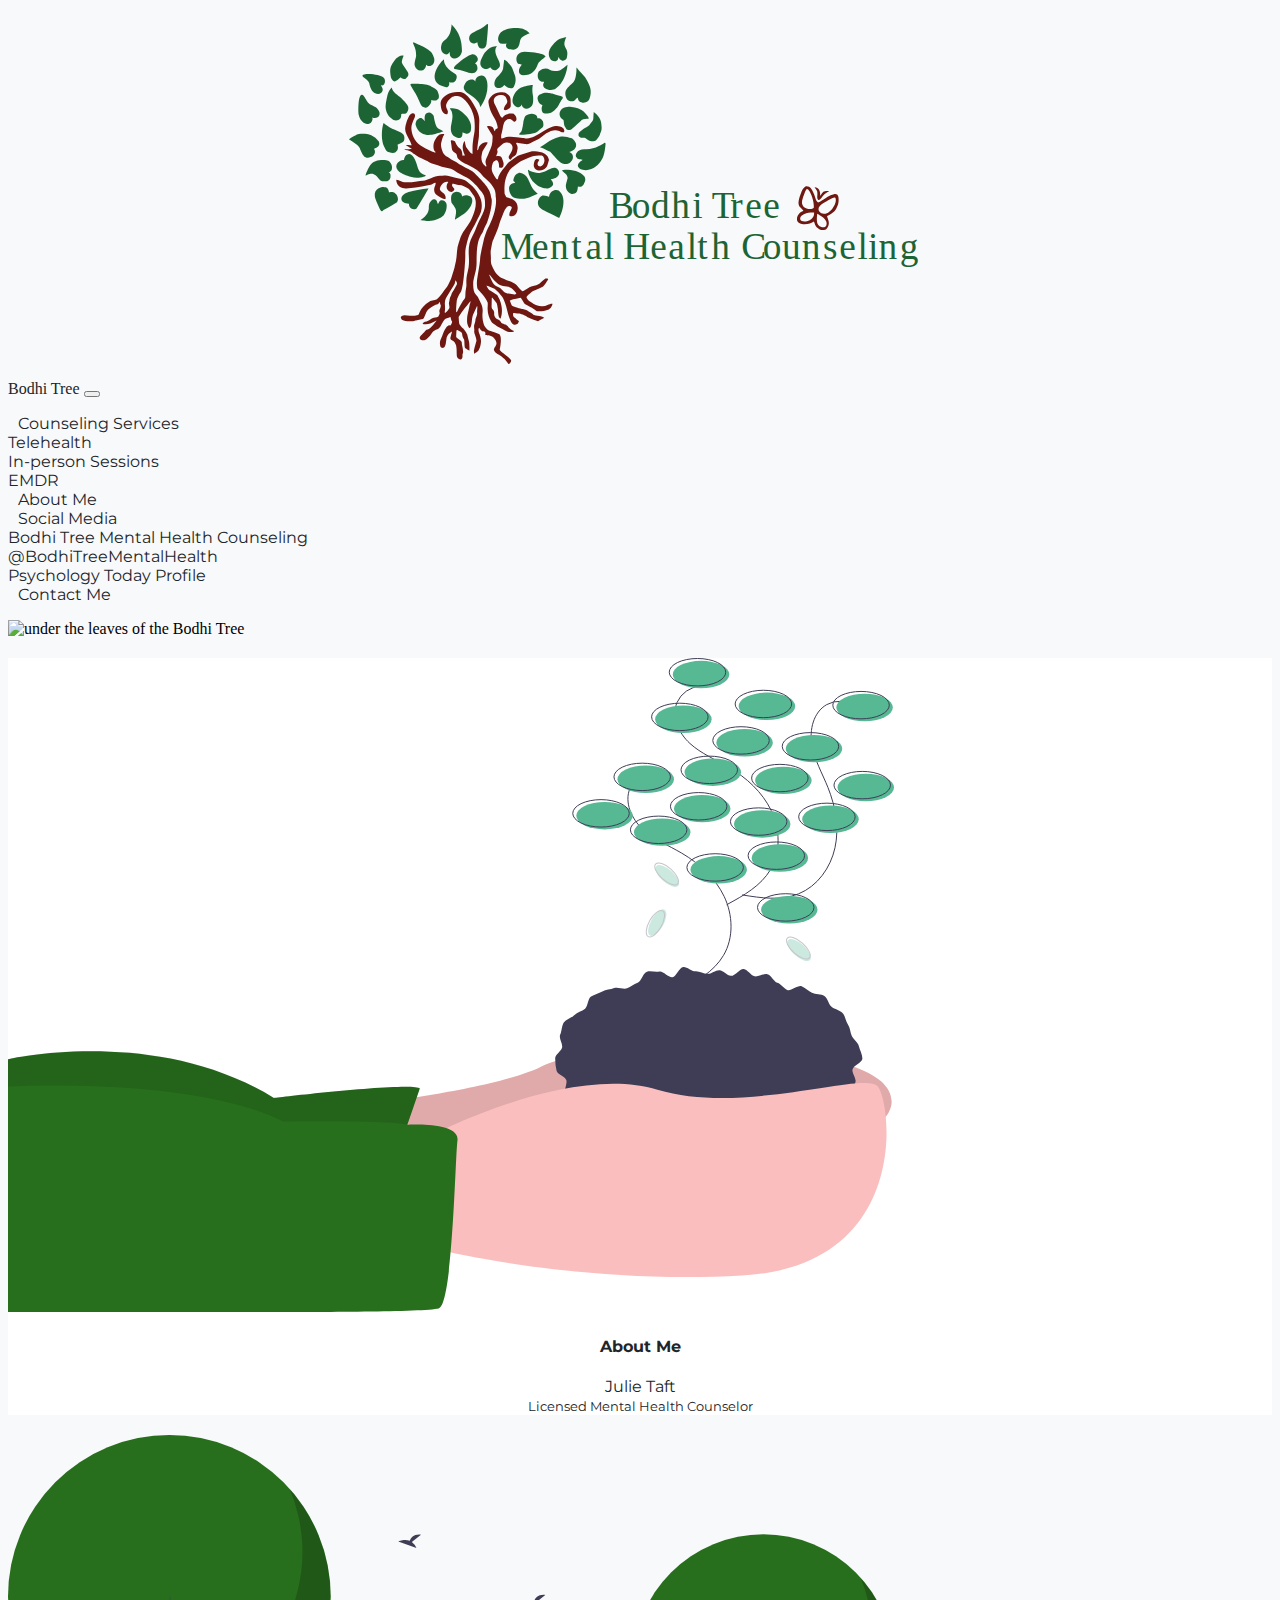
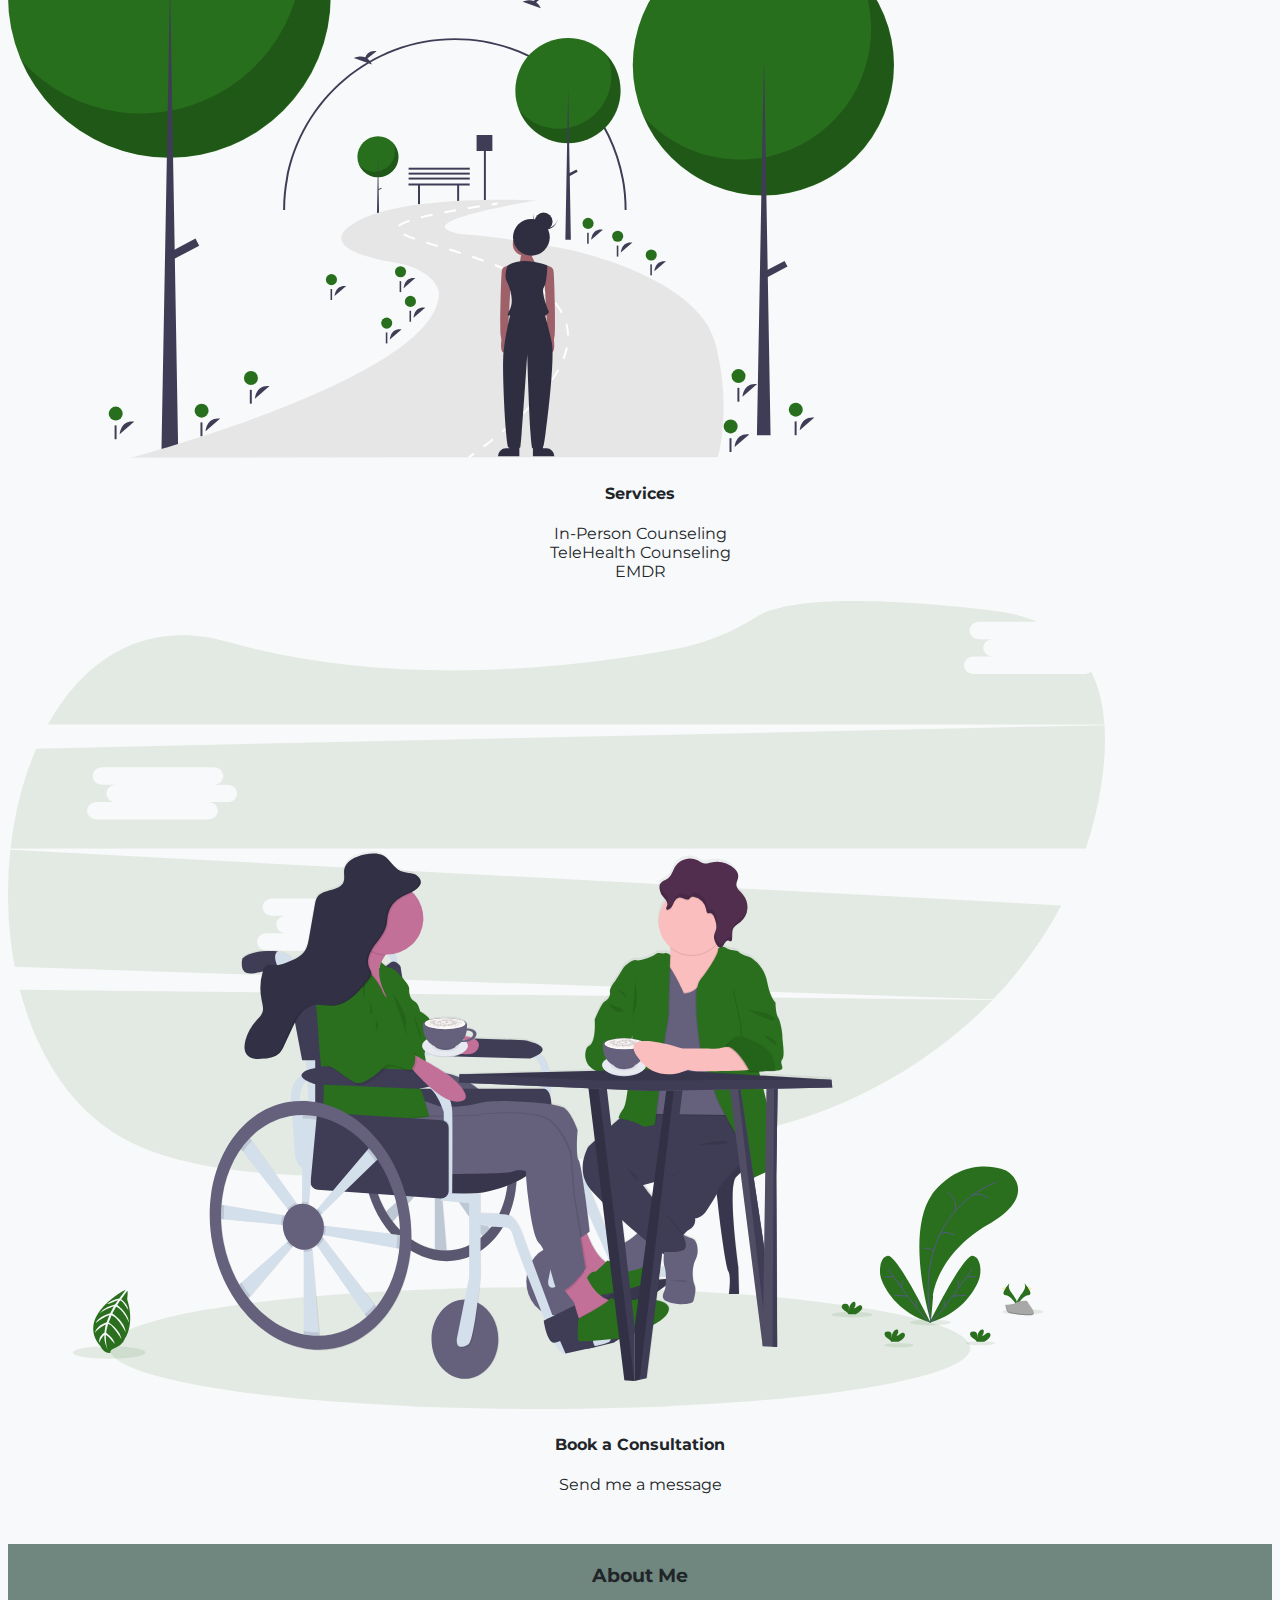
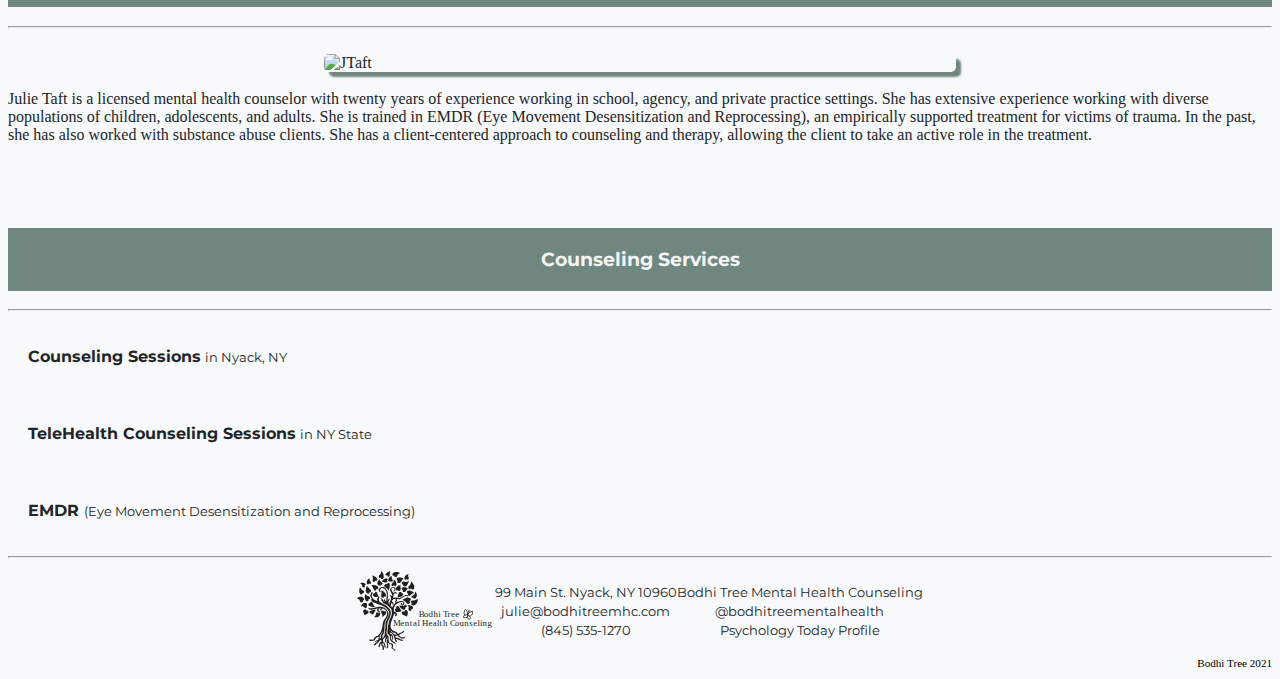
==== BodhiTree - landingsite/index.html @ a60e35dc "Initial commit" ====
<!DOCTYPE html>
<html lang="en">
  <head>
    <meta charset="UTF-8" />
    <meta http-equiv="X-UA-Compatible" content="IE=edge" />
    <meta name="viewport" content="width=device-width, initial-scale=1.0" />
    <title>Bodhi Tree</title>

    <link
      href="https://cdn.jsdelivr.net/npm/bootstrap@5.0.0/dist/css/bootstrap.min.css"
      rel="stylesheet"
      integrity="sha384-wEmeIV1mKuiNpC+IOBjI7aAzPcEZeedi5yW5f2yOq55WWLwNGmvvx4Um1vskeMj0"
      crossorigin="anonymous"
    />
    <!--fontFamily-->
    <link rel="preconnect" href="https://fonts.gstatic.com" />
    <link
      href="https://fonts.googleapis.com/css2?family=Montserrat:ital,wght@0,100;0,200;0,300;0,400;0,600;0,700;0,900;1,100;1,400;1,600;1,700;1,900&family=Raleway:ital,wght@0,100;0,400;0,900;1,100;1,400;1,900&display=swap"
      rel="stylesheet"
    />
    <!--cssLink-->
    <link rel="stylesheet" href="src/styles.css" />

    <!--jsLink-->
    <script src="src/app.js"></script>

    <!-- fontAwesome-->
    <script
      src="https://kit.fontawesome.com/330daf4b01.js"
      crossorigin="anonymous"
    ></script>
  </head>
  <body>


        <!--HEADER-->


  <div class="bodhiLogoHeader">
    <img src="src/media/BT_logoCOLOR.svg" alt="BodhiTree Logo" class="BodhiLogoHeader">
  </div>


    <!--NAVBAR-->

    <nav
      class="navbar navbar-expand-lg sticky-top navbar-light bg-light navColors"
    >
      <div class="container-fluid">
        <a class="navbar-brand" href="index.html">Bodhi Tree </a>

        <button
          class="navbar-toggler"
          type="button"
          data-bs-toggle="collapse"
          data-bs-target="#navbarNavDropdown"
          aria-controls="navbarNavDropdown"
          aria-expanded="false"
          aria-label="Toggle navigation"
        >
          <span class="navbar-toggler-icon"></span>
        </button>
        <div class="collapse navbar-collapse" id="navbarNavDropdown">
          <ul class="navbar-nav">
            
            <li class="nav-item dropdown">
              <a
                class="nav-link active dropdown-toggle"
                href="#"
                id="navbarDropdownMenuLink"
                role="button"
                data-bs-toggle="dropdown"
                aria-expanded="false"
              >
                <span class="fab fa-pagelines navIcon"></span>
                Counseling Services
              </a>
              <ul
                class="dropdown-menu"
                aria-labelledby="navbarDropdownMenuLink"
              >
                <li><a class="dropdown-item" href="#services">Telehealth</a></li>
                <li>
                  <a class="dropdown-item" href="#services">In-person Sessions</a>
                </li>
                <li>
                   <a class="dropdown-item" href="#services">EMDR</a>
                </li>
              </ul>
            </li>
            <li class="nav-item">
              <a class="nav-link active" href="#aboutMe"
                ><span class="fab fa-pagelines navIcon"></span>About Me</a
              >
            </li>

             <li class="nav-item dropdown">
          <a class="nav-link active dropdown-toggle" href="#" id="navbarDropdown" role="button" data-bs-toggle="dropdown" aria-expanded="false">
             <span class="fab fa-pagelines navIcon"></span> Social Media
          </a>
          <ul class="dropdown-menu" aria-labelledby="navbarDropdown">
            <li><a class="dropdown-item" href="https://www.facebook.com/Bodhi-Tree-Mental-Health-Counseling-107422288191993" target="_blank"><i class="fab fa-facebook"></i>  Bodhi Tree Mental Health Counseling</a></li>
            <li><a class="dropdown-item" href="https://www.instagram.com/bodhitreementalhealth/" target="_blank"
                  ><i class="fab fa-instagram"></i> @BodhiTreeMentalHealth</a></li>
                  <li> 
                    <a class="dropdown-item" href="https://www.psychologytoday.com/us/therapists/julie-taft-nyack-ny/861350" target="_blank"><i class="fas fa-brain"></i> Psychology Today Profile</a>
              </li>
          </ul>
        </li>
            <li class="nav-item">
              <a class="nav-link active" href="mailto:julie@bodhitreemhc.com" target="_blank"
                ><span class="fab fa-pagelines navIcon"></span> Contact Me
              </a>
            </li>
          </ul>
        </div>
      </div>
    </nav>


    <!--BODY-->

 <img src="src/media/BigTree.jpg" alt="under the leaves of the Bodhi Tree" class="img-bigTree">

    <!---contentCards-->

    <div class="row row-cols-1 row-cols-md-3 g-4">
      <div class="col">
        <div class="card h-100 cardColor">
          <a href="#aboutMe">
          <img
            src="src/media/undraw_environment_iaus.svg"
            class="card-img-top"
            alt="new growth"
          />
          <div class="card-body">
            <h4 class="card-title">About Me</h4>
            <p class="card-text">
              <ul>
                <li class="cardList">
              Julie Taft 
              <br />
              <small> Licensed Mental Health Counselor</small>
                </li>
              </ul>
          
          </div>
          </a>
        </div>
      </div>
      <div class="col">
        <div class="card h-100">
          <a href="#counselingServices">
          <img
            src="src/media/undraw_through_the_park_lxnl.svg"
            class="card-img-top"
            alt="..."
          />
          <div class="card-body">
            <h4 class="card-title">Services</h4>
            <p class="card-text">
              <ul>
                <li class="cardList">In-Person Counseling</li>
                <li class="cardList">TeleHealth Counseling</li>
                <li class="cardList"> EMDR </li>
              </ul>
          
          </div>
        </div>
         </a>
      </div>
      <div class="col">
        <div class="card h-100">
          <a href="mailto:julie@bodhitreemhc.com" target="_blank"> 
          <img
            src="src/media/undraw_getting_coffee_wntr.svg"
            class="card-img-top"
            alt="..."
          />
          <div class="card-body">
            <h4 class="card-title">Book a Consultation</h4>
            <p class="card-text">
              <ul>
                <li class="cardList">
          Send me a message
                </li>
              </ul>
            </p>
          </div>
          </a>
        </div>
      </div>
    </div>

    <h3 class="mainBody">
       <a id="aboutMe">
      <span class="fab fa-pagelines leafIcon"></span> About Me
    </h3>

    <hr class="hrLine" />
   
      <div class="container">
        <div class="row">
          <div class="col">
            <p class="aboutMe">

              <div class="row">
            <img src="src/media/2021 Julie Taft Portrait-1.jpg" alt="JTaft" class="aboutPhoto" />
          </div>
          
              <br />

              Julie Taft is a licensed mental health counselor with twenty years
              of experience working in school, agency, and private practice
              settings. She has extensive experience working with diverse
              populations of children, adolescents, and adults. She is trained
              in EMDR (Eye Movement Desensitization and Reprocessing), an
              empirically supported treatment for victims of trauma. In the
              past, she has also worked with substance abuse clients. She has a
              client-centered approach to counseling and therapy, allowing the
              client to take an active role in the treatment.
            </p>
          </div>
          
        </div>
      </div>
    </a>
    <br />

  <a id="counselingServices">
    <h3 class="mainBody">
      <a id="services"></a>
      <span class="fab fa-pagelines leafIcon"></span> Counseling Services
    </h3>
    <hr class="hrLine" />
    <ul>
      <li class="fab fa-pagelines leafIcon serviceList">
        <strong>Counseling Sessions</strong> <small>in Nyack, NY</small>
      </li>
      <br />
      <li class="fab fa-pagelines leafIcon serviceList">
        <strong>TeleHealth Counseling Sessions</strong>
        <small>in NY State</small>
      </li>
      <br />
      <li class="fab fa-pagelines leafIcon serviceList">
        <strong> EMDR </strong> <small>(Eye Movement Desensitization and Reprocessing)</small>
      </li>
    </ul>




    
    <!--googleMap
    <div>
      <iframe class = "googleMap" src="https://www.google.com/maps/embed?pb=!1m18!1m12!1m3!1d3006.9958559375023!2d-73.9216143853727!3d41.090937179292446!2m3!1f0!2f0!3f0!3m2!1i1024!2i768!4f13.1!3m3!1m2!1s0x89c2ea0e1dd3b13f%3A0xa4efec855aea41a1!2s99%20Main%20St%2C%20Nyack%2C%20NY%2010960!5e0!3m2!1sen!2sus!4v1622500456731!5m2!1sen!2sus" width="600" height="450" style="border:0;" allowfullscreen="" loading="lazy"></iframe>
    </div>

    </a>
-->
    <!--FOOTER-->
<footer>
    <hr>

    <div class="container footer">
  
      <img src="src/media/BT_logoBW.svg" alt="BodhiTreeLogo" class = "footerLogo">
 


      <ul >
  <li > <i class="far fa-building iconSpace"></i> <small> <a href="https://goo.gl/maps/saP5ZTMdVcuWFrmr8" target="_blank"> 99 Main St. Nyack, NY 10960 </a>
</small> </li>
  <li > <i class="fas fa-at iconSpace"></i> <small> <a href = "mailto:julie@bodhitreemhc.com" target="_blank"> julie@bodhitreemhc.com </a> </small></li>
  <li > <i class="fas fa-phone iconSpace"></i><small> <a href="tel: (845) 535-1270 "> (845) 535-1270 </a></small></li>
</ul>

<ul>
<li>
<i class="fab fa-facebook"></i>
<a href="https://www.facebook.com/Bodhi-Tree-Mental-Health-Counseling-107422288191993" target ="_blank">
  <small> Bodhi Tree Mental Health Counseling </small>
  </a>
</li>
<li>
  <i class="fab fa-instagram"></i>
<a href="https://www.instagram.com/bodhitreementalhealth/" target="_blank"
><small> @bodhitreementalhealth</small></a>
</li>
<li>
  <a href="https://www.psychologytoday.com/us/therapists/julie-taft-nyack-ny/861350" target="_blank"><small> <i class="fas fa-brain"></i> Psychology Today Profile </small></a>
</li>

    </div>
  </div>
</div>

   <div class="copyright">
            <i class="far fa-copyright"></i><small> Bodhi Tree 2021 </small>
          </div>

    </footer>



    <script
      src="https://cdn.jsdelivr.net/npm/bootstrap@5.0.0/dist/js/bootstrap.bundle.min.js"
      integrity="sha384-p34f1UUtsS3wqzfto5wAAmdvj+osOnFyQFpp4Ua3gs/ZVWx6oOypYoCJhGGScy+8"
      crossorigin="anonymous"
    ></script>
  </body>
</html>
---- BodhiTree - landingsite/src/styles.css ----
/* COLORS */

/*
navBarColor - #F8F9FA
off white - #E7E2DC
 bright tan - #D4AD7E
 tan - #C6A784
 muted green - #70877F
green - #5D6746
blue - #355070
brown - #594B3D
dark grey - #212529

bodhi green - #127C12
bodhi brown - #610901
bodhi white - #FFFFFF

see coolers
dark grey - #47515c
slate grey - #628395
slate grey dark - #465963
pink? - #92374D

*/

/* body  */
body {
  background: #f8f9fa;
}

h1,
h2,
h3,
h4 {
  color: #212529;
  font-family: "Montserrat", "Roboto", "Helvetica";
}
h1 {
  font-size: 100px;
  font-weight: 600;
  text-align: center;
}
h2 {
  text-align: center;
}

h3 {
  background: #70877f;
  color: whitesmoke;
  padding: 20px;
  text-align: center;
}

/* links */
a {
  color: #212529;
  text-decoration: none;
}

a:hover {
  color: #212529;
}
a:visited {
  color: #212529;
}

ul {
  padding-left: 0px;
}
li {
  list-style: none;
  font-family: "Montserrat", "Roboto", "Helvetica";
}

p {
  color: #628395;
}

/* ABOUT */

.aboutMe {
  color: #212529;
  font-size: 20px;
  display: inline-block;
  margin: 0 auto;
  max-width: 95%;
  vertical-align: middle;
}

.aboutPhoto {
  border-radius: 5px;
  box-shadow: #70877f 5px 5px 2px;
  display: block;
  margin: 0 auto;
  max-width: 50%;
  padding: 0px;
}

/* Header */
.BodhiLogoHeader {
  display: block;
  margin: 0 auto;
  max-width: 100%;
  padding: 1rem;
}

.img-bigTree {
  display: block;
  margin: 0 auto;
  max-width: 100%;
  height: auto;
}

/* CARDS */
.card {
  margin-top: 20px;
  transition: all 150ms ease-in-out;
}

.card:hover {
  box-shadow: #212529 3px 3px 3px 3px;
}

.cardButton {
  background: whitesmoke;
  border: solid 1px #296f1d;
  border-radius: 10px;
  box-shadow: #6f1813;
  color: #296f1d;
  display: block;
  margin: 0 auto;
  padding: 10px 20px;
  text-decoration: none;
}

.cardButton:hover {
  background: #9ec09c;
  border: solid 1px #296f1d;
  color: whitesmoke;
  transition: ease-in-out 150ms;
}

.cardColor {
  background: #ffffff;
}
.card-footer {
  background: #f8f9fa;
}
.card-body {
  color: #212529;
}

.cardList {
  text-align: center;
}
.card-title {
  color: #212529;
  text-align: center;
}

.card-text {
  color: #212529;
}

.container {
  display: flex;
  flex-direction: column;
  justify-content: center; /* align horizontal */
  align-items: center; /* align vertical */
}

.copyright {
  font-size: smaller;
  text-align: right;
}

.headerBanner {
  position: sticky;
}

.hrLine {
  color: #5d6746;
}

.contactForm {
  border: 2px solid #212529;
  border-radius: 8px;
  max-width: 80%;
  padding: 20px;
}

.footer {
  flex-direction: row;
  text-align: center;
}
.footerLogo {
  display: block;
  padding: 1 px;
  position: left;
  max-height: 80px;
}
.form-control {
  border: 1px solid black;
  border-radius: 5px;
}
.googleMap {
  display: block;
  margin: 0 auto;
  max-width: 75%;
}

.mainBody {
  margin-top: 50px;
}

.messageBox {
  height: 120px;
  max-width: 100%;
}

.navIcon {
  padding: 5px;
}

.serviceList {
  color: #212529;
  padding: 20px;
}

.socialLinks {
  color: black;
}

.submitButton {
  background: #296f1d;
  border: 1px solid black;
  border-radius: 10px;
  box-shadow: #212529;
  color: whitesmoke;
  padding: 10px 20px;
  text-decoration: none;
}

.submitButton:hover {
  background: #eaf1e9;
  border: solid #296f1d;

  color: #296f1d;
  transition: ease-in-out 150ms;
}
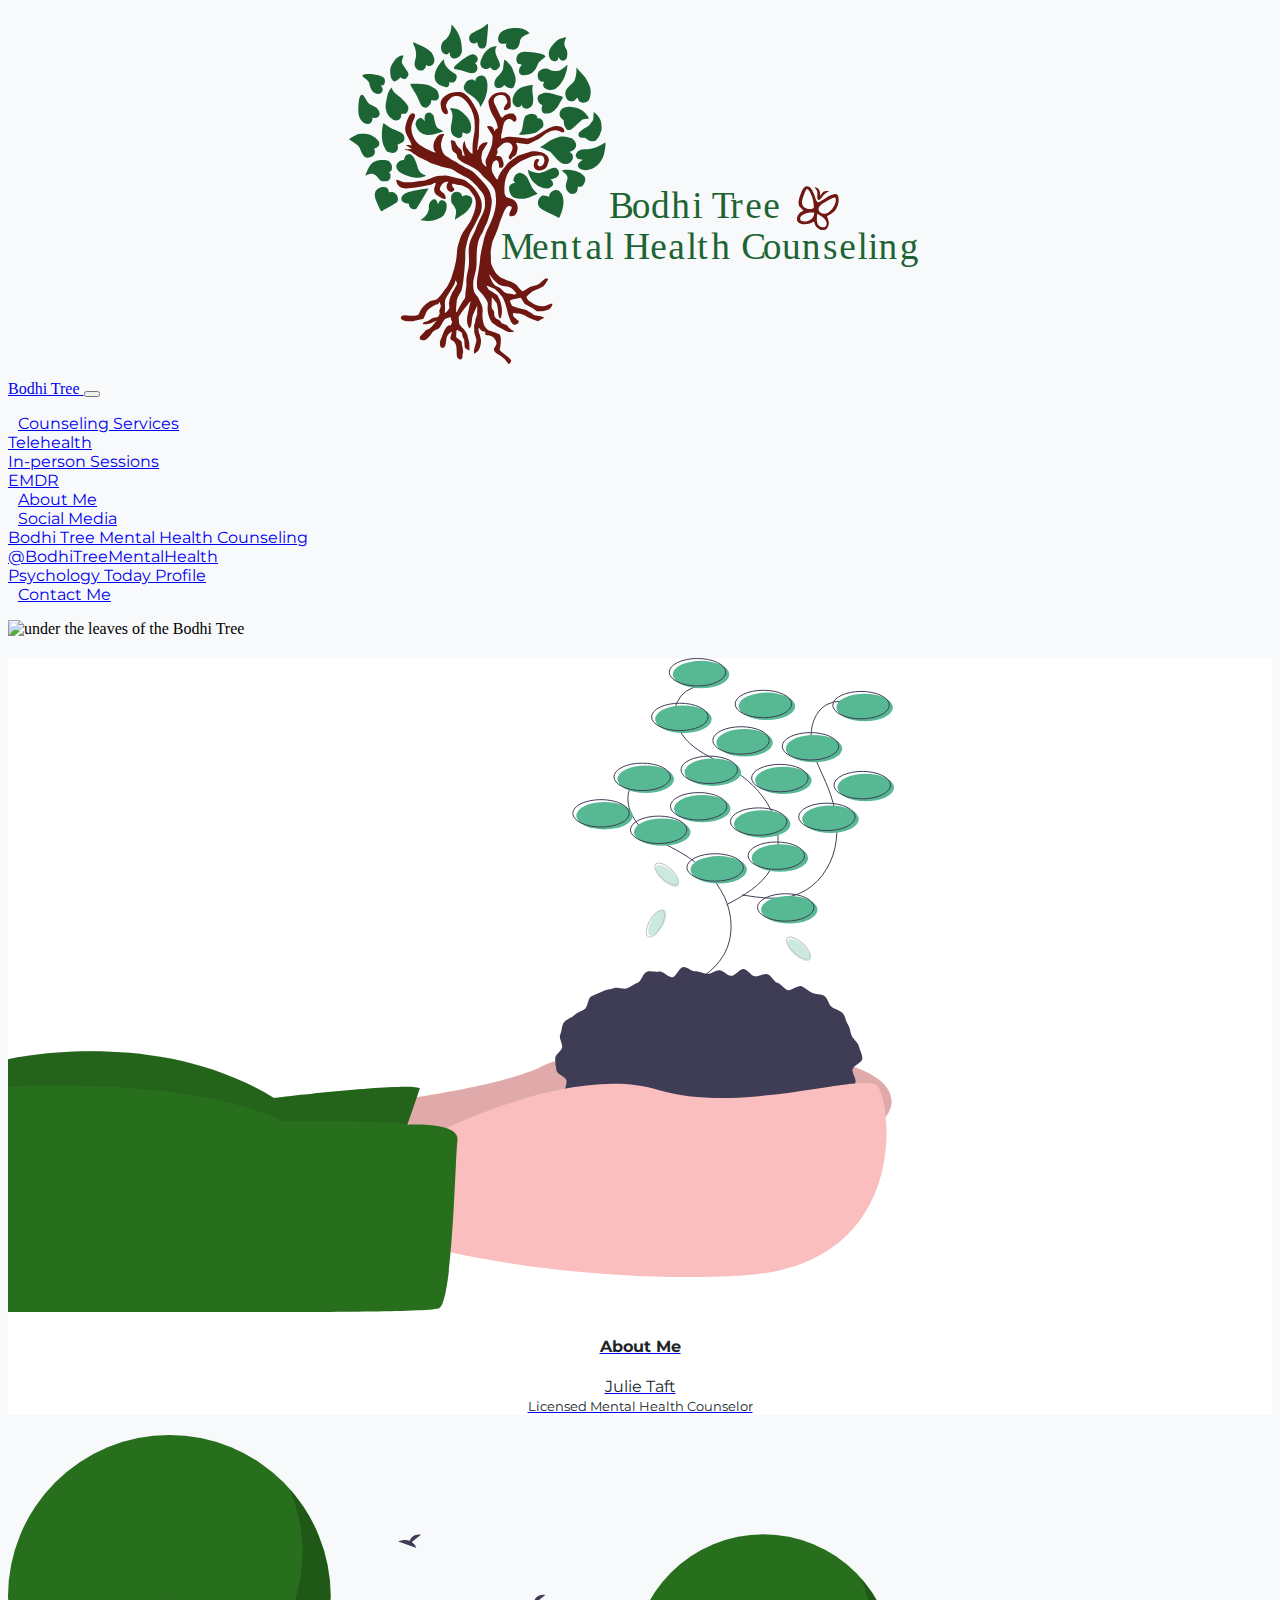
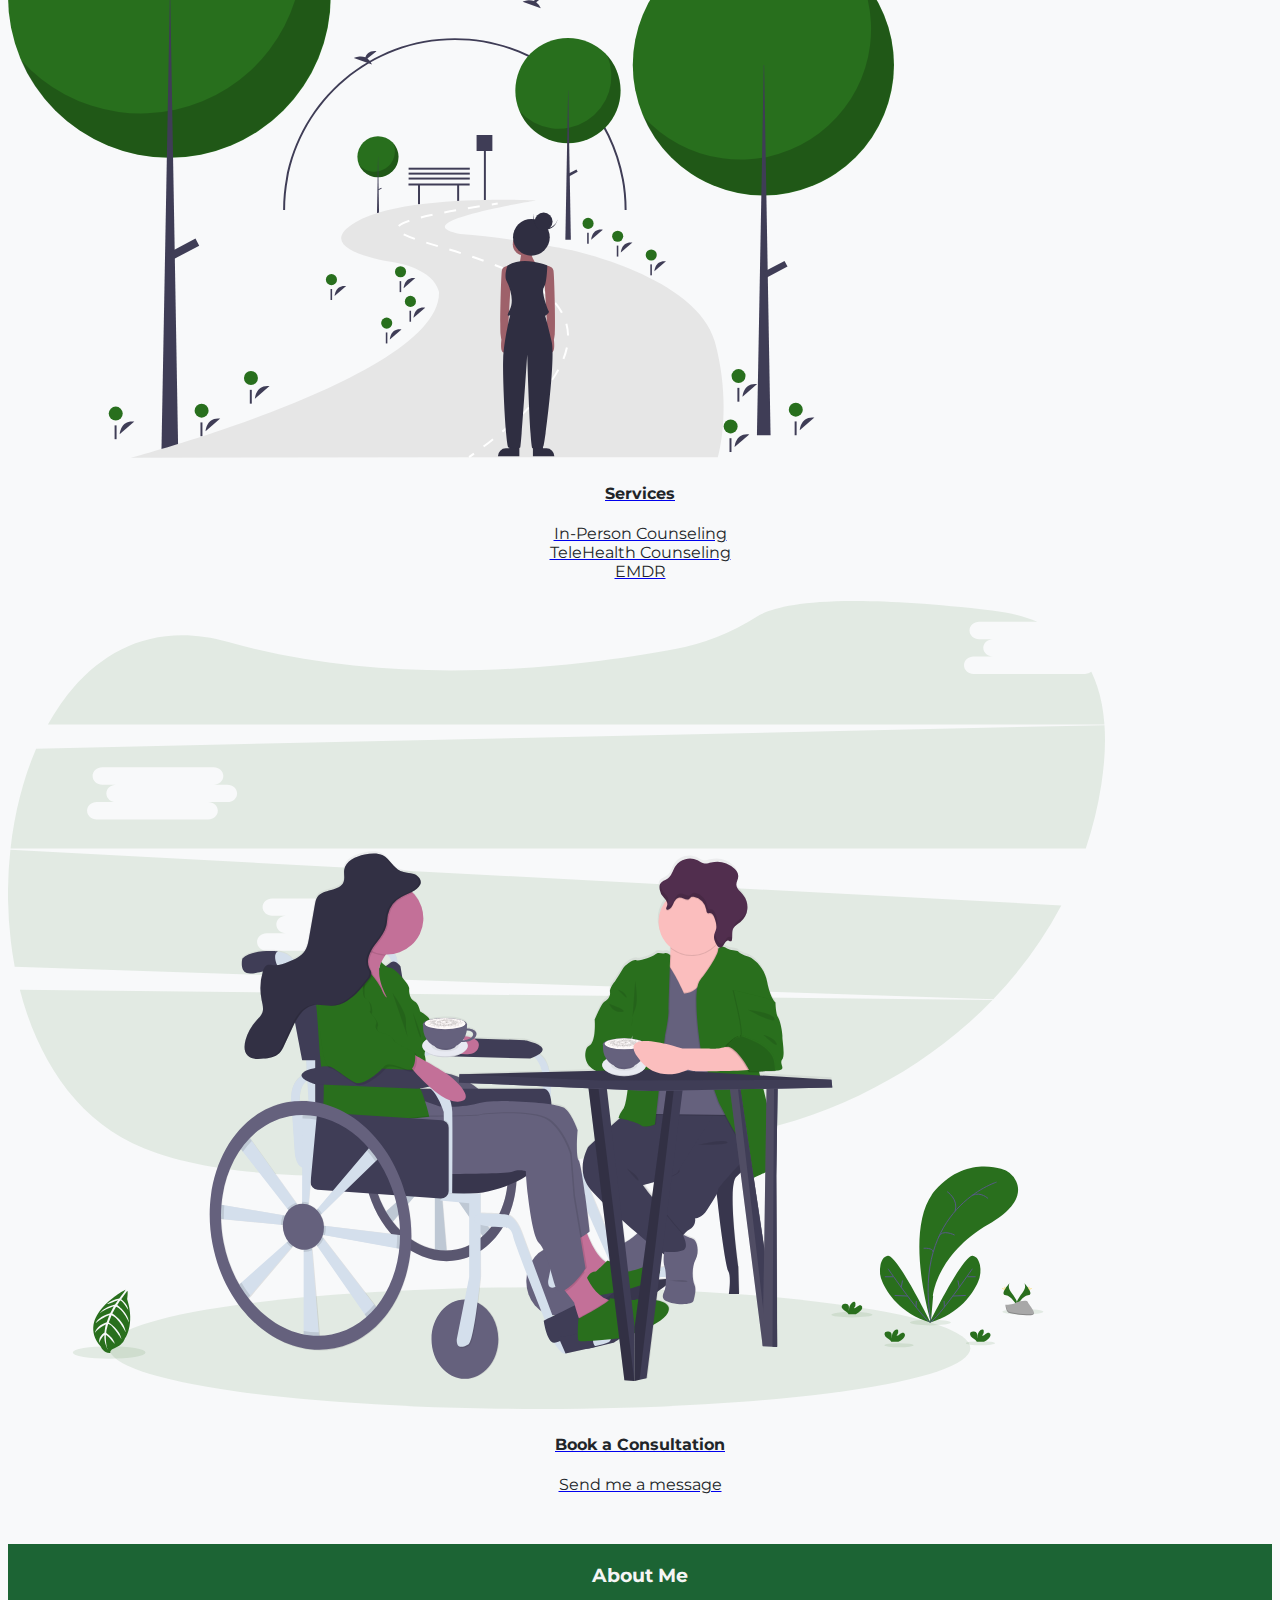
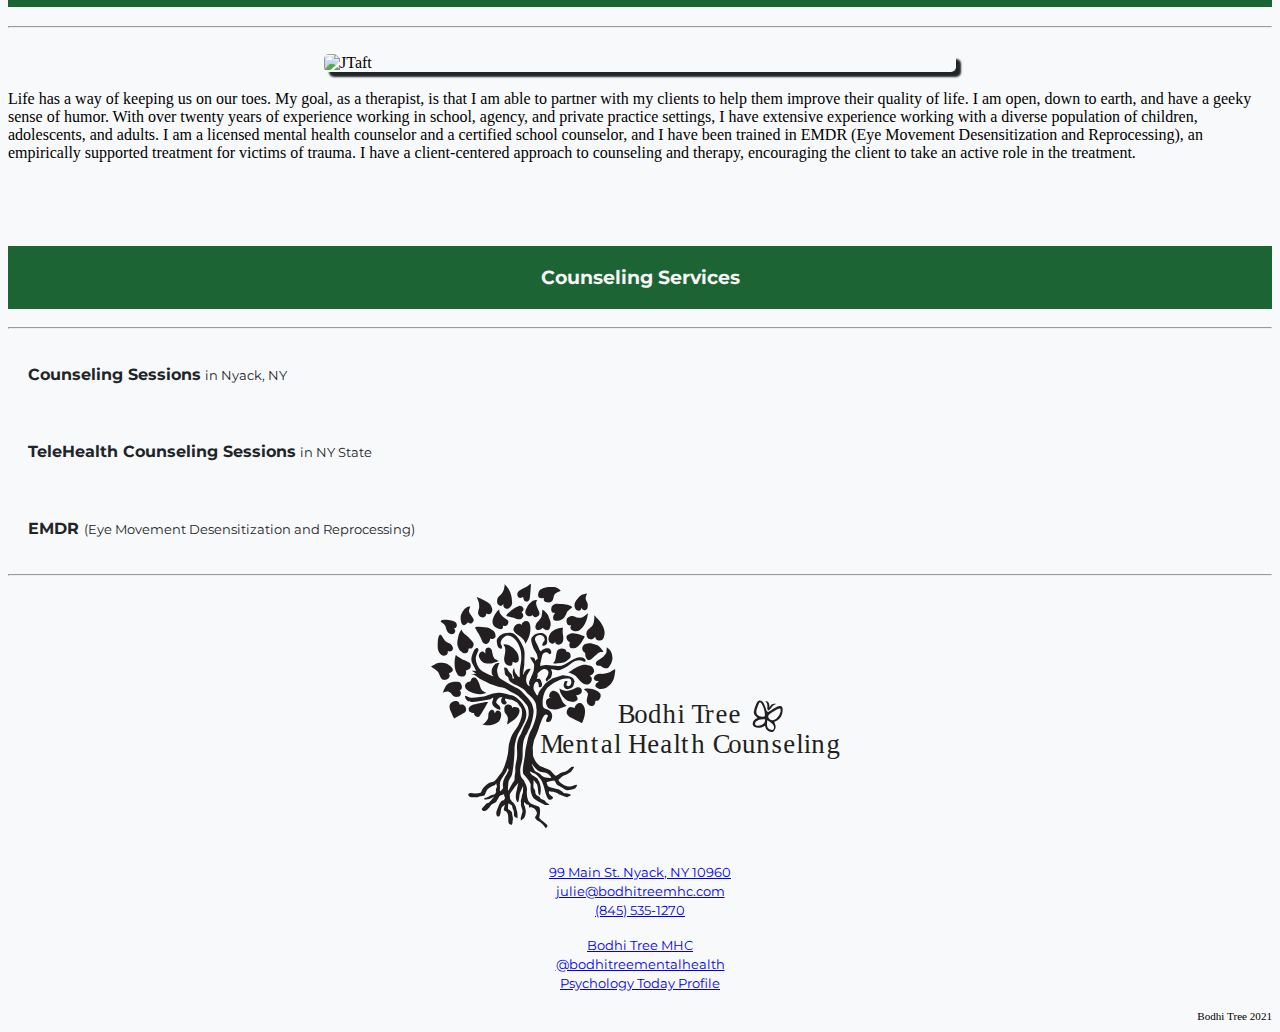
==== commit 25dfad0d: "small formatting changes, footer adjustment" ====
--- a/BodhiTree - landingsite/index.html
+++ b/BodhiTree - landingsite/index.html
@@ -210,15 +210,7 @@
           
               <br />
 
-              Julie Taft is a licensed mental health counselor with twenty years
-              of experience working in school, agency, and private practice
-              settings. She has extensive experience working with diverse
-              populations of children, adolescents, and adults. She is trained
-              in EMDR (Eye Movement Desensitization and Reprocessing), an
-              empirically supported treatment for victims of trauma. In the
-              past, she has also worked with substance abuse clients. She has a
-              client-centered approach to counseling and therapy, allowing the
-              client to take an active role in the treatment.
+Life has a way of keeping us on our toes.  My goal, as a therapist, is that I am able to partner with my clients to help them improve their quality of life. I am open, down to earth, and have a geeky sense of humor.  With over twenty years of experience working in school, agency, and private practice settings, I have extensive experience working with a diverse population of children, adolescents, and adults.  I am a licensed mental health counselor and a certified school counselor, and I have been trained in EMDR (Eye Movement Desensitization and Reprocessing), an empirically supported treatment for victims of trauma.  I have a client-centered approach to counseling and therapy, encouraging the client to take an active role in the treatment.
             </p>
           </div>
           
@@ -248,39 +240,29 @@
       </li>
     </ul>
 
-
-
-
-    
-    <!--googleMap
-    <div>
-      <iframe class = "googleMap" src="https://www.google.com/maps/embed?pb=!1m18!1m12!1m3!1d3006.9958559375023!2d-73.9216143853727!3d41.090937179292446!2m3!1f0!2f0!3f0!3m2!1i1024!2i768!4f13.1!3m3!1m2!1s0x89c2ea0e1dd3b13f%3A0xa4efec855aea41a1!2s99%20Main%20St%2C%20Nyack%2C%20NY%2010960!5e0!3m2!1sen!2sus!4v1622500456731!5m2!1sen!2sus" width="600" height="450" style="border:0;" allowfullscreen="" loading="lazy"></iframe>
-    </div>
-
-    </a>
--->
     <!--FOOTER-->
-<footer>
     <hr>
 
-    <div class="container footer">
+  <div class="row align-items-center">
+  <img src="src/media/BT_logoBW.svg" alt="BodhiTreeLogo" class = "footerLogo">
+
+  </div>
+<br />
+<div class="row align-items-center">
   
-      <img src="src/media/BT_logoBW.svg" alt="BodhiTreeLogo" class = "footerLogo">
- 
-
-
-      <ul >
+    <div class="col">
+  <ul class="footerList">
   <li > <i class="far fa-building iconSpace"></i> <small> <a href="https://goo.gl/maps/saP5ZTMdVcuWFrmr8" target="_blank"> 99 Main St. Nyack, NY 10960 </a>
 </small> </li>
   <li > <i class="fas fa-at iconSpace"></i> <small> <a href = "mailto:julie@bodhitreemhc.com" target="_blank"> julie@bodhitreemhc.com </a> </small></li>
   <li > <i class="fas fa-phone iconSpace"></i><small> <a href="tel: (845) 535-1270 "> (845) 535-1270 </a></small></li>
-</ul>
-
-<ul>
+</ul>    </div>
+    <div class="col">
+<ul class="footerList">
 <li>
 <i class="fab fa-facebook"></i>
 <a href="https://www.facebook.com/Bodhi-Tree-Mental-Health-Counseling-107422288191993" target ="_blank">
-  <small> Bodhi Tree Mental Health Counseling </small>
+  <small> Bodhi Tree MHC </small>
   </a>
 </li>
 <li>
@@ -291,16 +273,15 @@
 <li>
   <a href="https://www.psychologytoday.com/us/therapists/julie-taft-nyack-ny/861350" target="_blank"><small> <i class="fas fa-brain"></i> Psychology Today Profile </small></a>
 </li>
-
-    </div>
+</ul>    </div>
   </div>
-</div>
+
+     
+
 
    <div class="copyright">
-            <i class="far fa-copyright"></i><small> Bodhi Tree 2021 </small>
-          </div>
-
-    </footer>
+  <i class="far fa-copyright"></i><small> Bodhi Tree 2021 </small>
+ </div>
 
 
 
--- a/BodhiTree - landingsite/src/styles.css
+++ b/BodhiTree - landingsite/src/styles.css
@@ -45,12 +45,12 @@
 }
 
 h3 {
-  background: #70877f;
+  background: #1c6434;
   color: whitesmoke;
   padding: 20px;
   text-align: center;
 }
-
+s
 /* links */
 a {
   color: #212529;
@@ -89,10 +89,11 @@
 
 .aboutPhoto {
   border-radius: 5px;
-  box-shadow: #70877f 5px 5px 2px;
+  box-shadow: #212529 5px 5px 2px;
   display: block;
   margin: 0 auto;
   max-width: 50%;
+  max-height: auto;
   padding: 0px;
 }
 
@@ -190,15 +191,29 @@
 }
 
 .footer {
-  flex-direction: row;
-  text-align: center;
-}
+  color: black;
+  text-align: center;
+  margin: 0;
+  padding: 0;
+  max-width: 100%;
+}
+
+.footer > * {
+  flex-basis: 100%;
+}
+
+.footerList {
+  text-align: center;
+}
+
 .footerLogo {
   display: block;
-  padding: 1 px;
-  position: left;
-  max-height: 80px;
-}
+  padding: 0;
+  margin: 0 auto;
+  max-width: 33%;
+  max-height: auto;
+}
+
 .form-control {
   border: 1px solid black;
   border-radius: 5px;
@@ -244,7 +259,14 @@
 .submitButton:hover {
   background: #eaf1e9;
   border: solid #296f1d;
-
   color: #296f1d;
   transition: ease-in-out 150ms;
 }
+
+.even-columns {
+  display: flex;
+}
+
+.even-columns > * {
+  flex-basis: 100%;
+}
